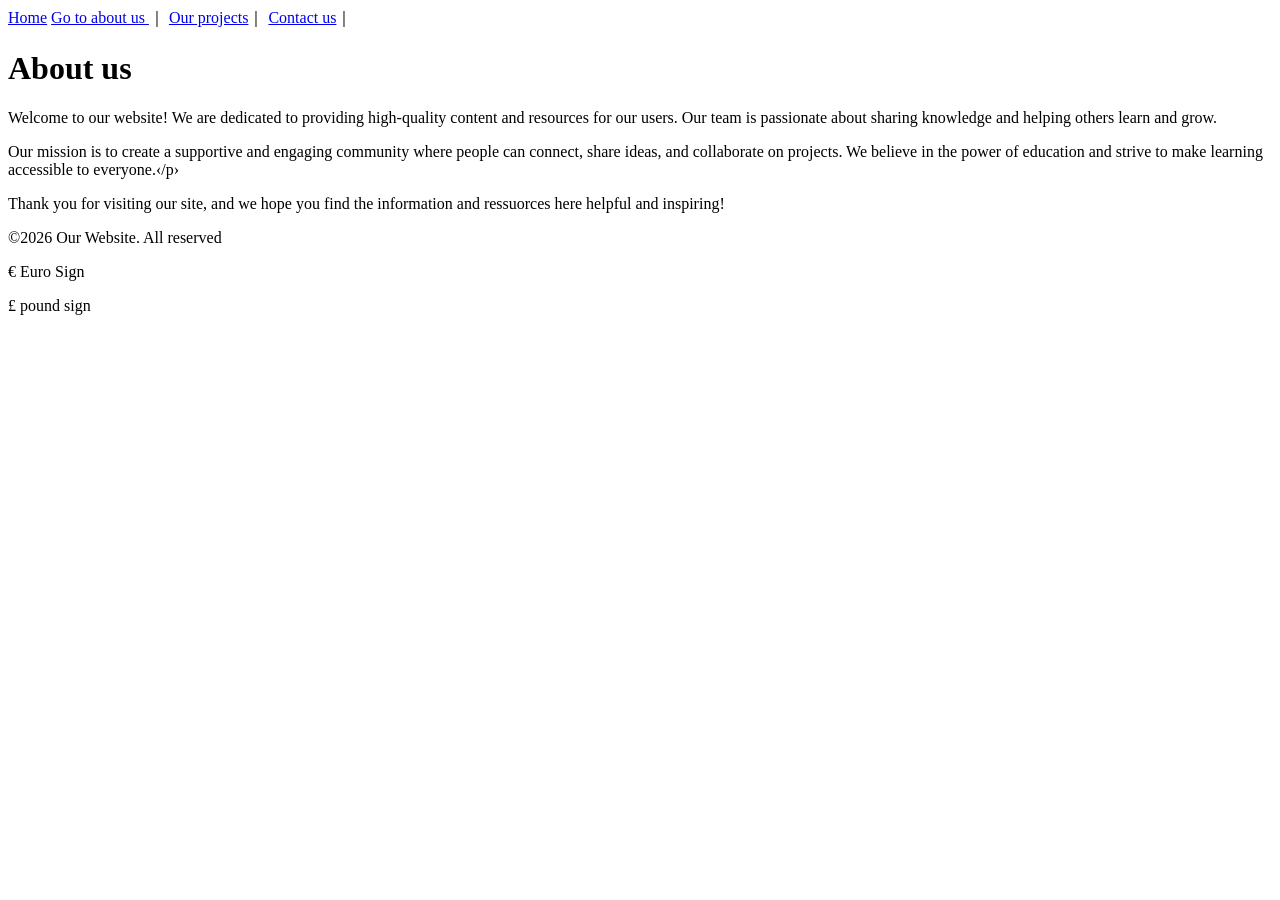
==== about.html @ aaf32717 "html new concepts" ====
<!DOCTYPE html>
<html lang="en">
<head>
    <meta charset="UTF-8">
    <meta name="viewport" content="width=device-width, initial-scale=1.0">
    <title>Document</title>
</head>
<body>
    <a href ="./">Home</a>
<a href="about.html">Go to about us </a>&#65372;
<a href="projects.html">Our projects</a>&#65372;
<a href="contacts.html">Contact us</a>&#65372;
<h1> About us</h1>
<p>Welcome to our website! We are dedicated to providing high-quality content and resources for our users. Our team is passionate about sharing knowledge and helping others learn and grow.</p> <p>Our mission is to create a supportive and engaging community where people can connect, share ideas, and collaborate on projects. We believe in the power of education and strive to make learning accessible to everyone.‹/p›
<p>Thank you for visiting our site, and we hope you find the information and ressuorces here helpful and inspiring!</p>
<P>&#169;2026 Our Website. All reserved</P>
<P>&euro; Euro Sign</P>
<p>&pound; pound sign</p>
    
</body>
</html>
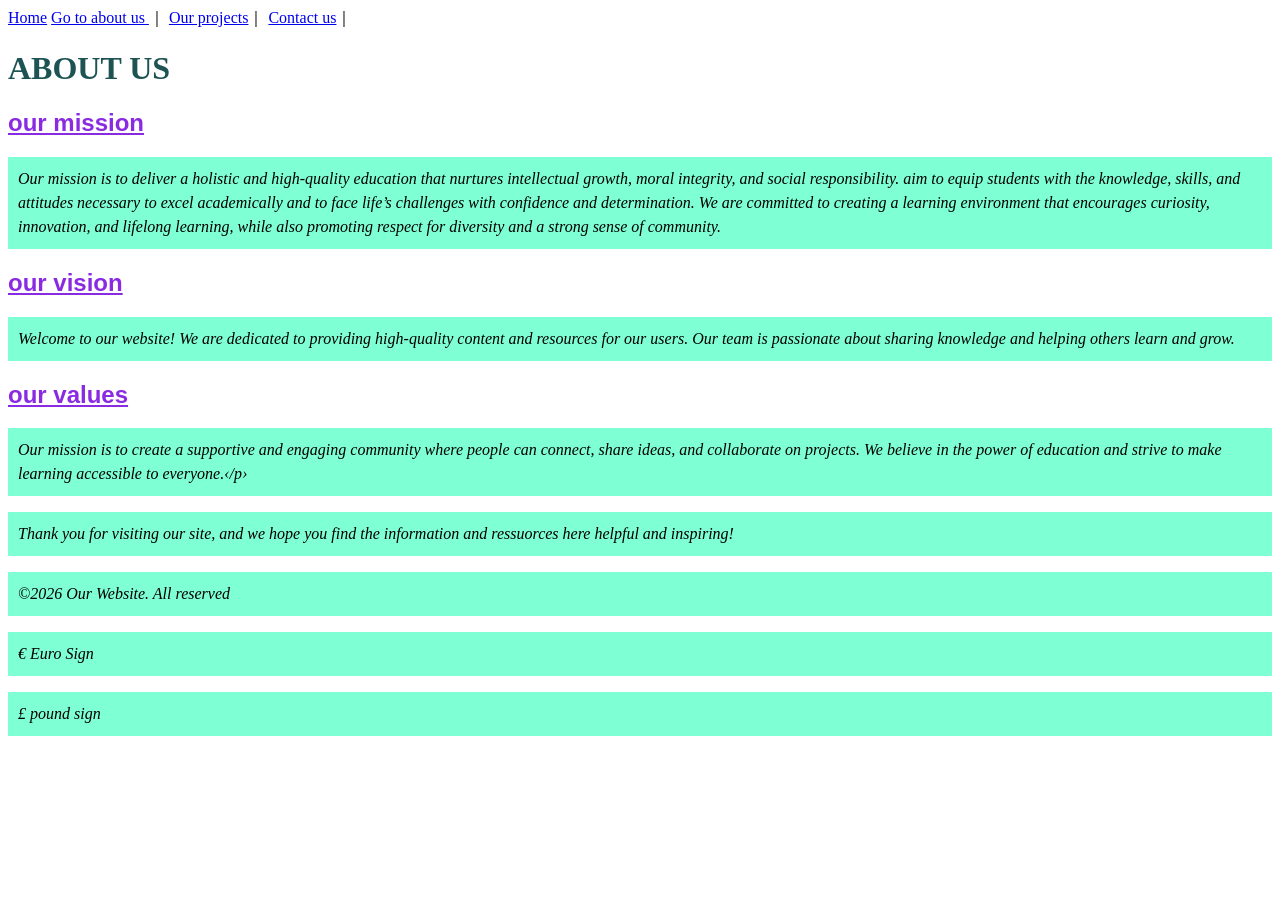
==== commit 5433d6f1: "CSS continuation" ====
--- a/about.html
+++ b/about.html
@@ -4,14 +4,50 @@
     <meta charset="UTF-8">
     <meta name="viewport" content="width=device-width, initial-scale=1.0">
     <title>Document</title>
+    <style>
+        h1{
+            color:rgb(29, 83, 83);
+            font-family: 'Times New Roman', Times, serif;
+            text-transform:uppercase;
+        }
+        h2{
+            color:blueviolet;
+            font-family: 'Franklin Gothic Medium', 'Arial Narrow', Arial, sans-serif;
+            text-decoration: underline;
+    
+        }
+        p{
+            font: size 16px;
+            line-height: 1.5;
+            color:black;
+            font-style: italic;
+            background-color:aquamarine;
+            padding: 10px;
+        }
+        .highlight{
+            color: black;
+            font-weight:bold;
+            background-color: antiquewhite;
+            padding: 5px;
+
+        }
+    </style>
 </head>
+
 <body>
     <a href ="./">Home</a>
 <a href="about.html">Go to about us </a>&#65372;
 <a href="projects.html">Our projects</a>&#65372;
 <a href="contacts.html">Contact us</a>&#65372;
 <h1> About us</h1>
-<p>Welcome to our website! We are dedicated to providing high-quality content and resources for our users. Our team is passionate about sharing knowledge and helping others learn and grow.</p> <p>Our mission is to create a supportive and engaging community where people can connect, share ideas, and collaborate on projects. We believe in the power of education and strive to make learning accessible to everyone.‹/p›
+<h2>our mission</h2>
+<p>Our mission is to deliver a holistic and high-quality education that nurtures intellectual growth, moral integrity, and social responsibility. <span class="hightlight"> aim to equip students with the knowledge, skills, and attitudes necessary to excel academically and to face life’s challenges with confidence and determination.</span>
+
+We are committed to creating a learning environment that encourages curiosity, innovation, and lifelong learning, while also promoting respect for diversity and a strong sense of community.</p>
+<h2>our vision</h2>
+<p>Welcome to our website! We are dedicated to providing high-quality content and resources for our users. Our team is passionate about sharing knowledge and helping others learn and grow.</p>
+<h2>our values</h2> 
+<p>Our mission is to create a supportive and engaging community where people can connect, share ideas, and collaborate on projects. We believe in the power of education and strive to make learning accessible to everyone.‹/p›
 <p>Thank you for visiting our site, and we hope you find the information and ressuorces here helpful and inspiring!</p>
 <P>&#169;2026 Our Website. All reserved</P>
 <P>&euro; Euro Sign</P>
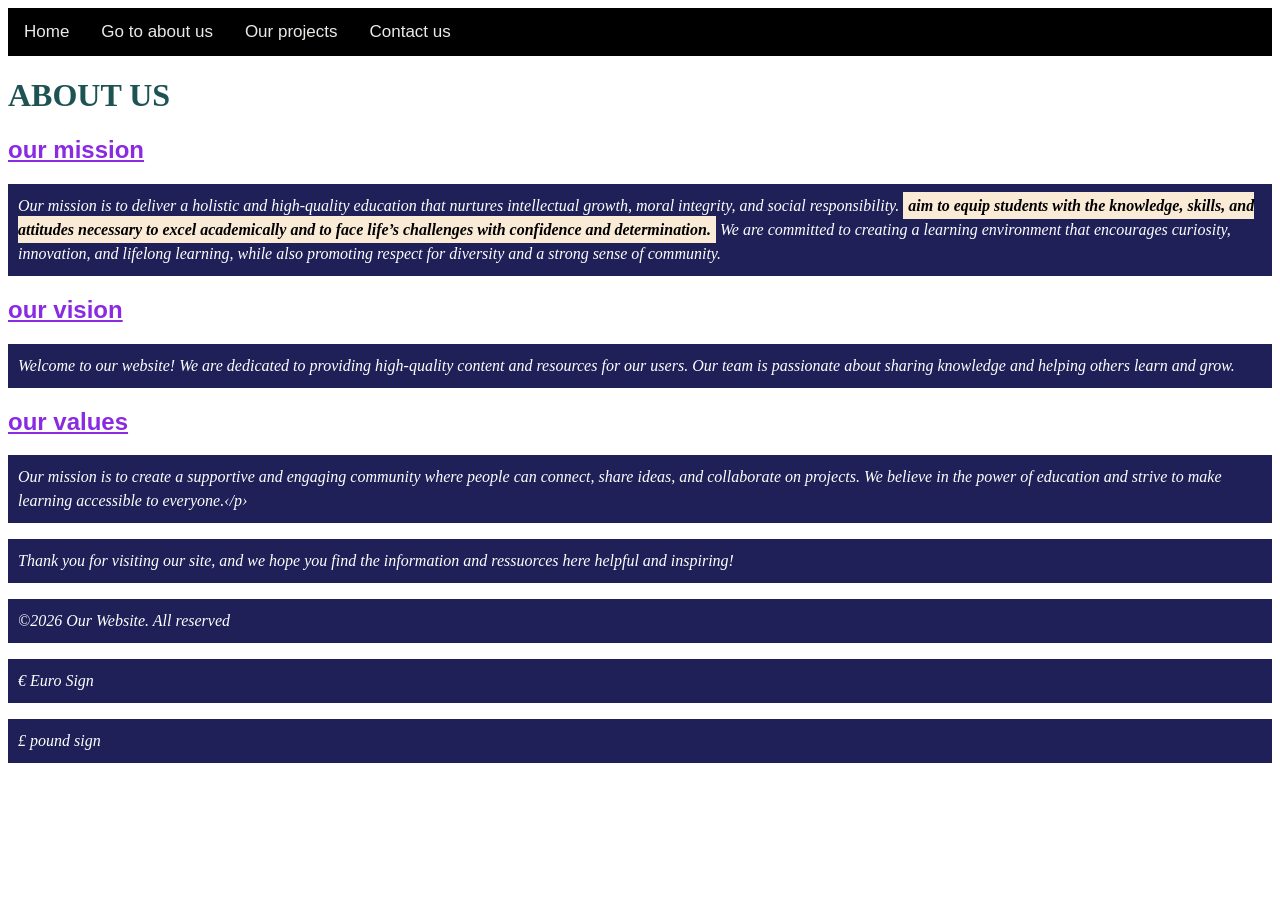
==== commit 66e8ea0a: "internal CSS" ====
--- a/about.html
+++ b/about.html
@@ -17,11 +17,11 @@
     
         }
         p{
-            font: size 16px;
+            font-size: 16px;
             line-height: 1.5;
-            color:black;
+            color:white;
             font-style: italic;
-            background-color:aquamarine;
+            background-color:rgb(30, 32, 87);
             padding: 10px;
         }
         .highlight{
@@ -31,17 +31,37 @@
             padding: 5px;
 
         }
+        .topnav{
+            background-color: black;
+            overflow: hidden;
+        }
+        .topnav a {
+            float: left;
+            color:rgb(236, 233, 230);
+            text-align: center;
+            padding: 14px 16px;
+            text-decoration:none;
+            font-size: 17px;
+             font-family: Arial, "Helvetica Neue", Helvetica, sans-serif;
+        }
+        .topnav a:hover {
+            background-color: rgb(235, 232, 227);
+            color:black;
+
+        }
     </style>
 </head>
 
 <body>
+    <div class="topnav">
     <a href ="./">Home</a>
 <a href="about.html">Go to about us </a>&#65372;
 <a href="projects.html">Our projects</a>&#65372;
 <a href="contacts.html">Contact us</a>&#65372;
+    </div>
 <h1> About us</h1>
 <h2>our mission</h2>
-<p>Our mission is to deliver a holistic and high-quality education that nurtures intellectual growth, moral integrity, and social responsibility. <span class="hightlight"> aim to equip students with the knowledge, skills, and attitudes necessary to excel academically and to face life’s challenges with confidence and determination.</span>
+<p>Our mission is to deliver a holistic and high-quality education that nurtures intellectual growth, moral integrity, and social responsibility. <span class="highlight"> aim to equip students with the knowledge, skills, and attitudes necessary to excel academically and to face life’s challenges with confidence and determination.</span>
 
 We are committed to creating a learning environment that encourages curiosity, innovation, and lifelong learning, while also promoting respect for diversity and a strong sense of community.</p>
 <h2>our vision</h2>
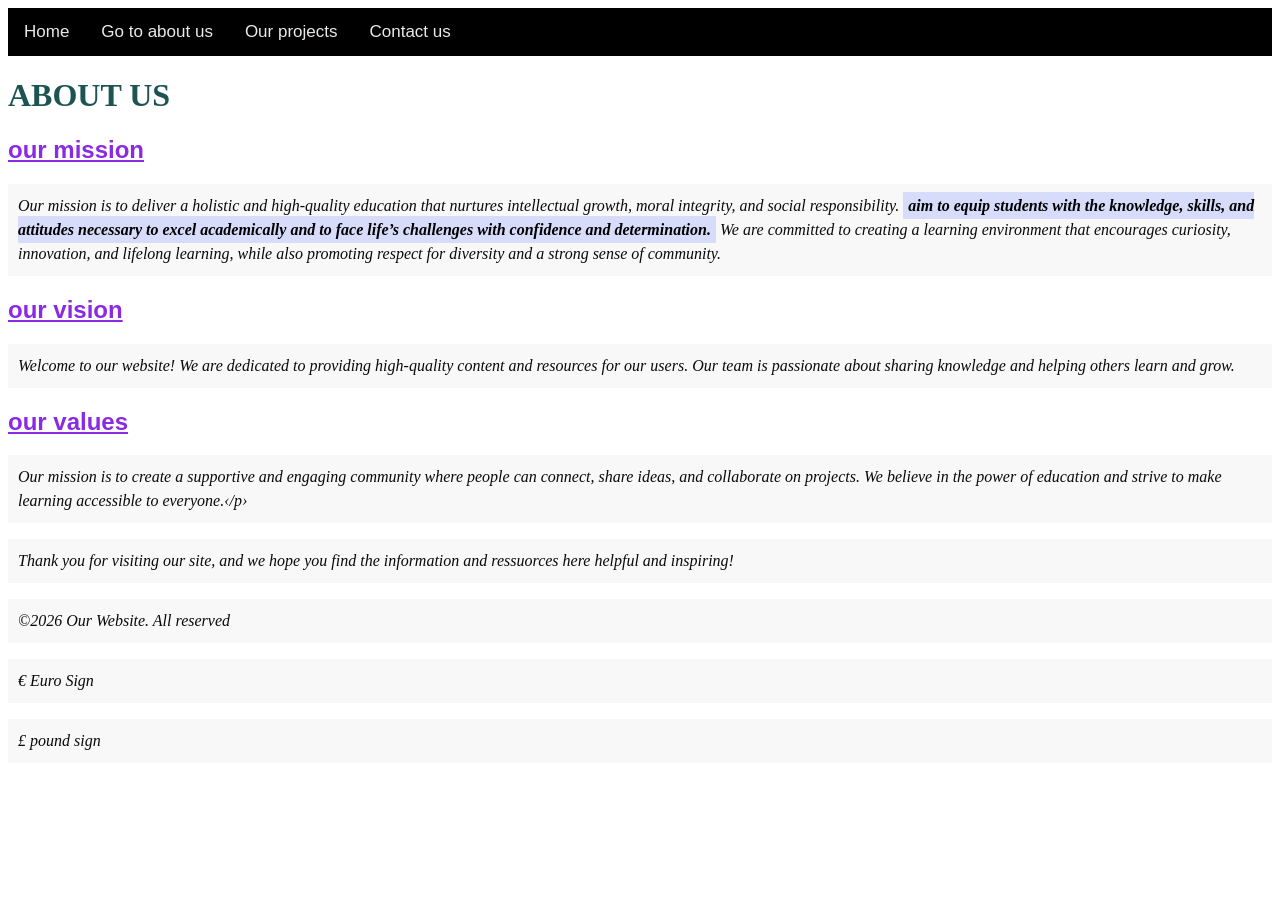
==== commit 1551f5d5: "external CSS" ====
--- a/about.html
+++ b/about.html
@@ -4,52 +4,7 @@
     <meta charset="UTF-8">
     <meta name="viewport" content="width=device-width, initial-scale=1.0">
     <title>Document</title>
-    <style>
-        h1{
-            color:rgb(29, 83, 83);
-            font-family: 'Times New Roman', Times, serif;
-            text-transform:uppercase;
-        }
-        h2{
-            color:blueviolet;
-            font-family: 'Franklin Gothic Medium', 'Arial Narrow', Arial, sans-serif;
-            text-decoration: underline;
-    
-        }
-        p{
-            font-size: 16px;
-            line-height: 1.5;
-            color:white;
-            font-style: italic;
-            background-color:rgb(30, 32, 87);
-            padding: 10px;
-        }
-        .highlight{
-            color: black;
-            font-weight:bold;
-            background-color: antiquewhite;
-            padding: 5px;
-
-        }
-        .topnav{
-            background-color: black;
-            overflow: hidden;
-        }
-        .topnav a {
-            float: left;
-            color:rgb(236, 233, 230);
-            text-align: center;
-            padding: 14px 16px;
-            text-decoration:none;
-            font-size: 17px;
-             font-family: Arial, "Helvetica Neue", Helvetica, sans-serif;
-        }
-        .topnav a:hover {
-            background-color: rgb(235, 232, 227);
-            color:black;
-
-        }
-    </style>
+    <link rel="stylesheet" href="css/style.css">
 </head>
 
 <body>
--- a/css/style.css
+++ b/css/style.css
@@ -0,0 +1,45 @@
+
+        h1{
+            color:rgb(29, 83, 83);
+            font-family: 'Times New Roman', Times, serif;
+            text-transform:uppercase;
+        }
+        h2{
+            color:blueviolet;
+            font-family: 'Franklin Gothic Medium', 'Arial Narrow', Arial, sans-serif;
+            text-decoration: underline;
+    
+        }
+        p{
+            font-size: 16px;
+            line-height: 1.5;
+            color:rgb(10, 10, 10);
+            font-style: italic;
+            background-color:rgb(248, 248, 249);
+            padding: 10px;
+        }
+        .highlight{
+            color: black;
+            font-weight:bold;
+            background-color: rgb(215, 220, 250);
+            padding: 5px;
+
+        }
+        .topnav{
+            background-color: black;
+            overflow: hidden;
+        }
+        .topnav a {
+            float: left;
+            color:rgb(236, 233, 230);
+            text-align: center;
+            padding: 14px 16px;
+            text-decoration:none;
+            font-size: 17px;
+             font-family: Arial, "Helvetica Neue", Helvetica, sans-serif;
+        }
+        .topnav a:hover {
+            background-color: rgb(235, 232, 227);
+            color:black;
+
+        }
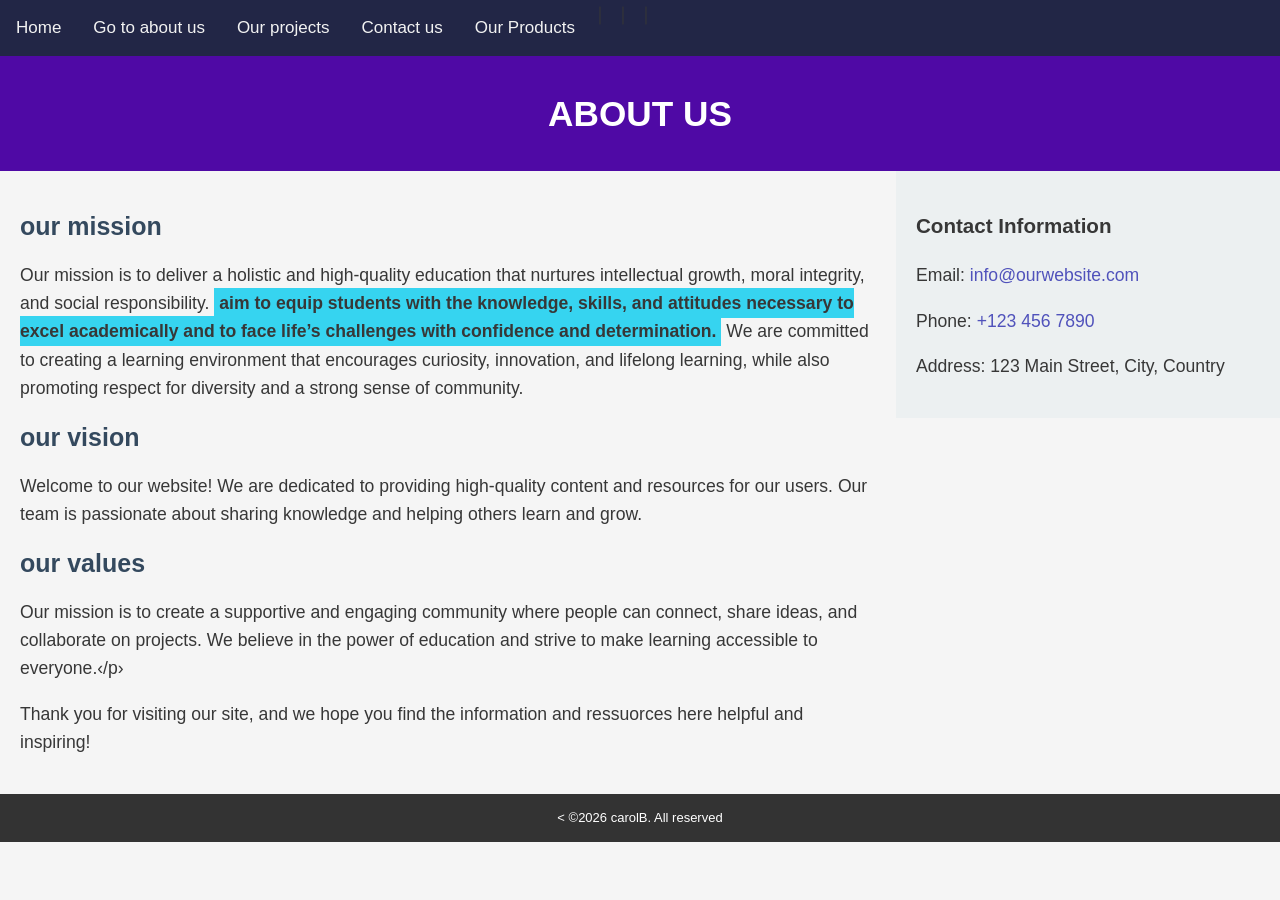
==== commit d1e1d369: "implimenting a standard layout on all my webpages" ====
--- a/about.html
+++ b/about.html
@@ -9,12 +9,18 @@
 
 <body>
     <div class="topnav">
-    <a href ="./">Home</a>
-<a href="about.html">Go to about us </a>&#65372;
-<a href="projects.html">Our projects</a>&#65372;
-<a href="contacts.html">Contact us</a>&#65372;
+        <a href ="./">Home</a>
+        <a href="about.html">Go to about us </a>&#65372;
+        <a href="projects.html">Our projects</a>&#65372;
+        <a href="contacts.html">Contact us</a>&#65372;
+        <a href="products.html">Our Products</a>
     </div>
-<h1> About us</h1>
+    <div class="banner">
+        <h1> About us</h1>
+    </div>
+    <div class="row">
+        <div class="content">
+
 <h2>our mission</h2>
 <p>Our mission is to deliver a holistic and high-quality education that nurtures intellectual growth, moral integrity, and social responsibility. <span class="highlight"> aim to equip students with the knowledge, skills, and attitudes necessary to excel academically and to face life’s challenges with confidence and determination.</span>
 
@@ -24,9 +30,15 @@
 <h2>our values</h2> 
 <p>Our mission is to create a supportive and engaging community where people can connect, share ideas, and collaborate on projects. We believe in the power of education and strive to make learning accessible to everyone.‹/p›
 <p>Thank you for visiting our site, and we hope you find the information and ressuorces here helpful and inspiring!</p>
-<P>&#169;2026 Our Website. All reserved</P>
-<P>&euro; Euro Sign</P>
-<p>&pound; pound sign</p>
-    
+        </div>
+        <div class="sidebar">
+            <h3>Contact Information</h3>
+            <p>Email: <a href="mailto:info@ourwebsite.com">info@ourwebsite.com</a></p>
+            <p>Phone: <a href="tel:+1234567890">+123 456 7890</a></p>
+            <p>Address: 123 Main Street, City, Country</p>
+        </div>
+    </div>
+    <div class="footer"><        
+         &#169;2026 carolB. All reserved
 </body>
 </html>
--- a/css/style.css
+++ b/css/style.css
@@ -1,45 +1,119 @@
+body {
+    background-color: #f5f5f5;
+    margin: 0;
+    color: #373737;
+    font-family: 'Arial', sans-serif;
+    font-size: 1.1em;
+    line-height: 1.6em;
+}
+* {
+    box-sizing: border-box;
+}
+h1 {
 
-        h1{
-            color:rgb(29, 83, 83);
-            font-family: 'Times New Roman', Times, serif;
-            text-transform:uppercase;
-        }
-        h2{
-            color:blueviolet;
-            font-family: 'Franklin Gothic Medium', 'Arial Narrow', Arial, sans-serif;
-            text-decoration: underline;
-    
-        }
-        p{
-            font-size: 16px;
-            line-height: 1.5;
-            color:rgb(10, 10, 10);
-            font-style: italic;
-            background-color:rgb(248, 248, 249);
-            padding: 10px;
-        }
-        .highlight{
-            color: black;
-            font-weight:bold;
-            background-color: rgb(215, 220, 250);
-            padding: 5px;
+    text-transform: uppercase;
+}
+h2 {
+    color: #34495e;
+    text-decoration: none;
+    font-size: 25px;
+}
+.highlight {
+    /* color: #495857; */
+    font-weight: bold;
+    background-color: #36d4f0;
+    padding: 5px;
+}
+.topnav {
+    background-color: #222646;
+    overflow: hidden;
+}
+.topnav a {
+    float: left;
+    color: #f2f2f2;
+    display: block;
+    text-align: center;
+    padding: 14px 16px;
+    text-decoration: none;
+    font-size: 17px;
+    font-family: Arial, Helvetica, sans-serif;
+}
+.topnav a:hover {
+    background-color: #f2f2f2;
+    color: #333;
+}
+.banner {
+    background-color: #4f09a5;
+    color: white;
+    padding: 20px;
+    text-align: center;
+}
+.row::after {
+    content: "";
+    display: block;
+    clear: both;
+}
+.content {
+    float: left;
+    width: 70%;
+    padding: 20px;
+}
+.sidebar {
+    float: left;
+    width: 30%;
+    padding: 20px;
+    background-color: #ecf0f1;
+}
+.sidebar a {
+    color: #5052bb;
+    text-decoration: none;
+}
+.sidebar a:hover {
+    text-decoration: underline;
+}
+.sidebar ul{
+    list-style-type: none;
+    margin-bottom: 5px;
+}
 
-        }
-        .topnav{
-            background-color: black;
-            overflow: hidden;
-        }
-        .topnav a {
-            float: left;
-            color:rgb(236, 233, 230);
-            text-align: center;
-            padding: 14px 16px;
-            text-decoration:none;
-            font-size: 17px;
-             font-family: Arial, "Helvetica Neue", Helvetica, sans-serif;
-        }
-        .topnav a:hover {
-            background-color: rgb(235, 232, 227);
-            color:black;
 
-        }
+@media screen and (max-width: 800px) {
+    .content, .sidebar {
+        width: 100%;
+        padding: 10px;
+    }
+}
+.footer {
+    background-color: #333;
+    color: white;
+    text-align: center;
+    font-size: small;
+    padding: 10px;
+    /* position: fixed; */
+    left: 0;
+    bottom: 0;
+    width: 100%;
+}
+table {
+    border: 1px solid #373737;
+    border-collapse: collapse;
+    width: 80%;
+    margin: 0 auto;
+}
+table th{
+    border: 1px solid #373737;
+    padding: 8px;
+    background-color: #3a5875;
+    color: white;
+}
+table td {
+    border: 1px solid #373737;
+    padding: 8px;
+    text-align: left;
+}
+tr:nth-child(even) {
+    background-color: #dcdcf1;
+}
+tr:hover {
+    background-color: #e7cce9;
+}
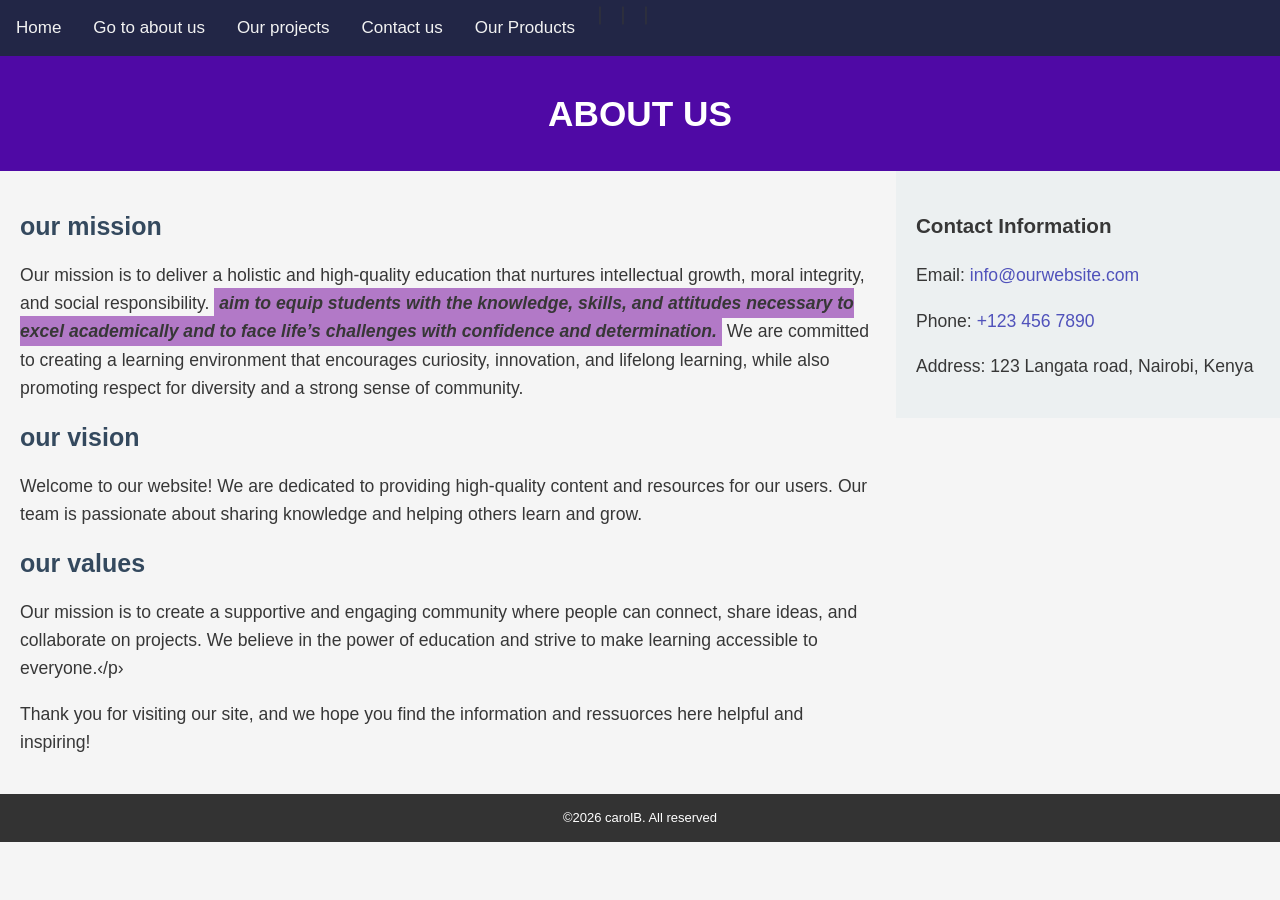
==== commit e018afe3: "arrange the fomatting" ====
--- a/about.html
+++ b/about.html
@@ -35,10 +35,10 @@
             <h3>Contact Information</h3>
             <p>Email: <a href="mailto:info@ourwebsite.com">info@ourwebsite.com</a></p>
             <p>Phone: <a href="tel:+1234567890">+123 456 7890</a></p>
-            <p>Address: 123 Main Street, City, Country</p>
+            <p>Address: 123 Langata road, Nairobi, Kenya</p>
         </div>
     </div>
-    <div class="footer"><        
+    <div class="footer">    
          &#169;2026 carolB. All reserved
 </body>
 </html>
--- a/css/style.css
+++ b/css/style.css
@@ -21,8 +21,9 @@
 .highlight {
     /* color: #495857; */
     font-weight: bold;
-    background-color: #36d4f0;
+    background-color: #b279c7;
     padding: 5px;
+    font-style: italic;
 }
 .topnav {
     background-color: #222646;
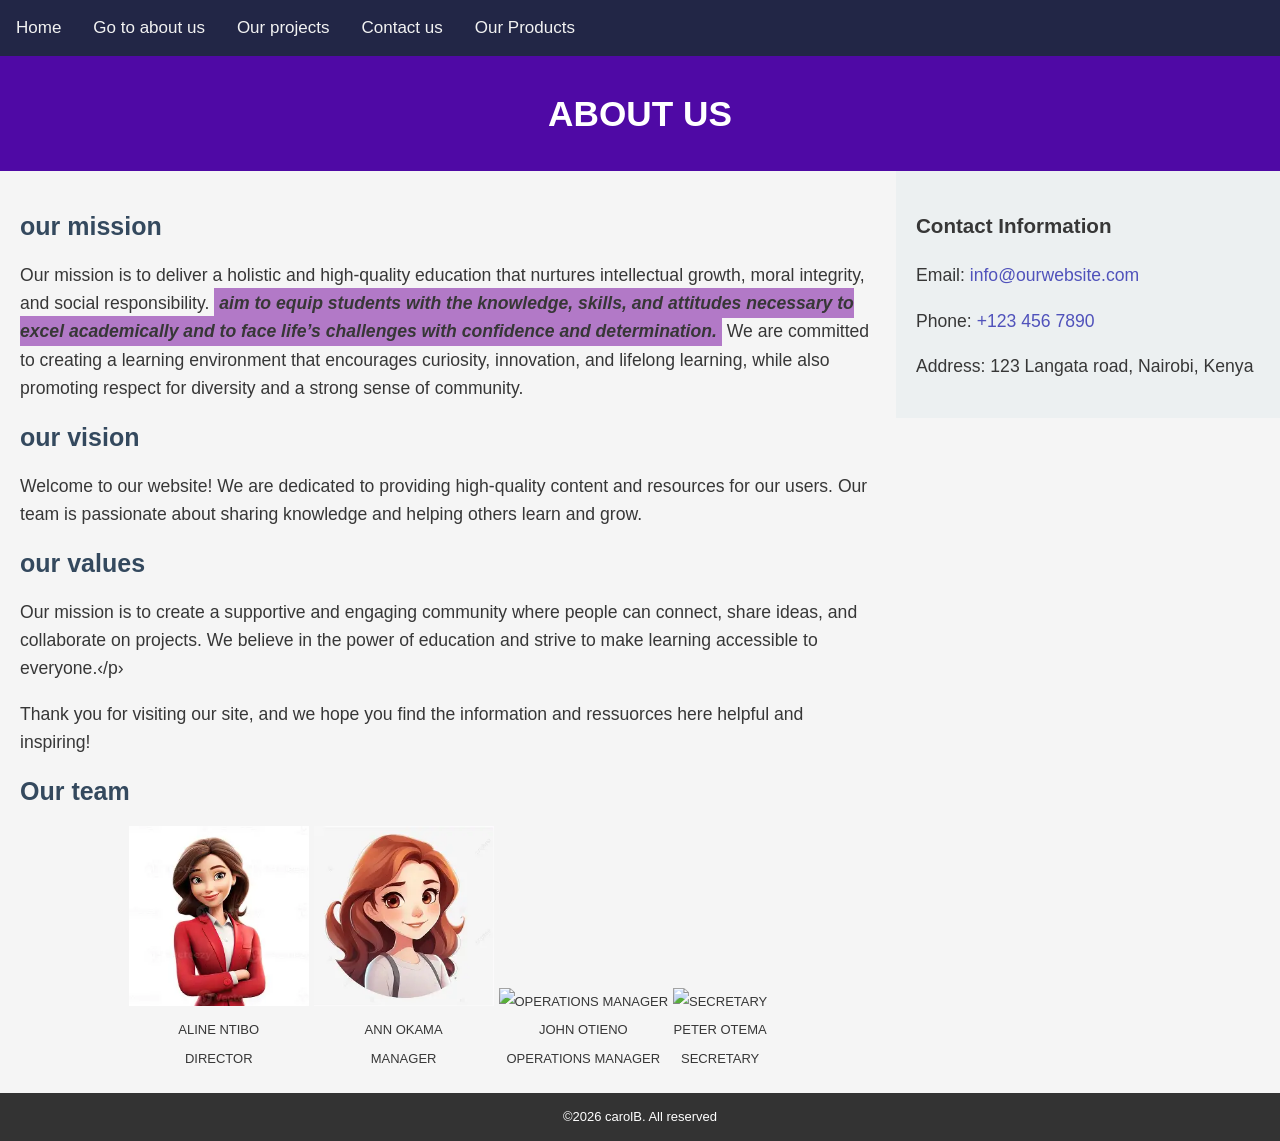
==== commit ca4b3b84: "introducing forms" ====
--- a/about.html
+++ b/about.html
@@ -10,9 +10,9 @@
 <body>
     <div class="topnav">
         <a href ="./">Home</a>
-        <a href="about.html">Go to about us </a>&#65372;
-        <a href="projects.html">Our projects</a>&#65372;
-        <a href="contacts.html">Contact us</a>&#65372;
+        <a href="about.html">Go to about us </a>
+        <a href="projects.html">Our projects</a>
+        <a href="contacts.html">Contact us</a>
         <a href="products.html">Our Products</a>
     </div>
     <div class="banner">
@@ -30,6 +30,26 @@
 <h2>our values</h2> 
 <p>Our mission is to create a supportive and engaging community where people can connect, share ideas, and collaborate on projects. We believe in the power of education and strive to make learning accessible to everyone.‹/p›
 <p>Thank you for visiting our site, and we hope you find the information and ressuorces here helpful and inspiring!</p>
+<h2>Our team</h2>
+<div class="team_img">
+        <div class="team_member">
+            <img src="FILLE1.webp" alt="Director"><br>
+            <caption>Aline Ntibo<br>Director</caption>
+        </div>
+        <div class="team_member">
+            <img src="FILLE2.webp" alt="Manager"><br>
+            <caption>Ann Okama<br>Manager</caption>
+        </div>
+        <div class="team_member">
+            <img src="images/team_default.svg" alt="Operations Manager"><br>
+            <caption>John Otieno<br>Operations Manager</caption>
+        </div>
+        <div class="team_member">
+            <img src="images/team_default.svg" alt="Secretary"><br>
+            <caption>Peter Otema<br>Secretary</caption>
+        </div>
+    </div>
+
         </div>
         <div class="sidebar">
             <h3>Contact Information</h3>
@@ -38,6 +58,7 @@
             <p>Address: 123 Langata road, Nairobi, Kenya</p>
         </div>
     </div>
+    
     <div class="footer">    
          &#169;2026 carolB. All reserved
 </body>
--- a/css/style.css
+++ b/css/style.css
@@ -42,6 +42,9 @@
 .topnav a:hover {
     background-color: #f2f2f2;
     color: #333;
+}
+.topnav-right{
+    float:right
 }
 .banner {
     background-color: #4f09a5;
@@ -117,4 +120,60 @@
 }
 tr:hover {
     background-color: #e7cce9;
-}+}
+.team_img{
+    overflow: hidden;
+    text-align: center;
+}
+.team_img img {
+    width: 180px;
+    height: auto;
+    transition: transform 0.3s ease;
+}
+.team-img:hover{
+    transform: scale(1,1);
+}
+.team_member{
+    display:inline-block;
+    font-size: small;
+    color: #373737;
+    text-transform: uppercase;
+}
+.contactForm{
+    max-width: 500px;
+    margin:0 auto;
+    padding: 20px;
+    background-color:#ecf0f1;
+    border-radius: 5px;
+    border: 1px solid #bdc3c7
+}
+.contactForm label{
+    margin-bottom:1px;
+    font-weight:bold;
+
+}
+.contactForm input,
+.contactForm select,
+.contactForm textarea {
+    width: 100%;
+    padding: 12px 16px;
+    margin-bottom: 10px;
+    border: 1px solid #bdc3c7;
+    border-radius: 3px;
+    font-size: 1.6em;
+    font-family: Arial, Helvetica, sans-serif;
+}
+
+.contactForm button {
+    background-color: #3498db;
+    color: white;
+    padding: 12px 20px;
+    border: none;
+    border-radius: 3px;
+    cursor: pointer;
+    font-size: 1.6em;
+}
+
+.contactForm button:hover {
+    background-color: #2980b9;
+}
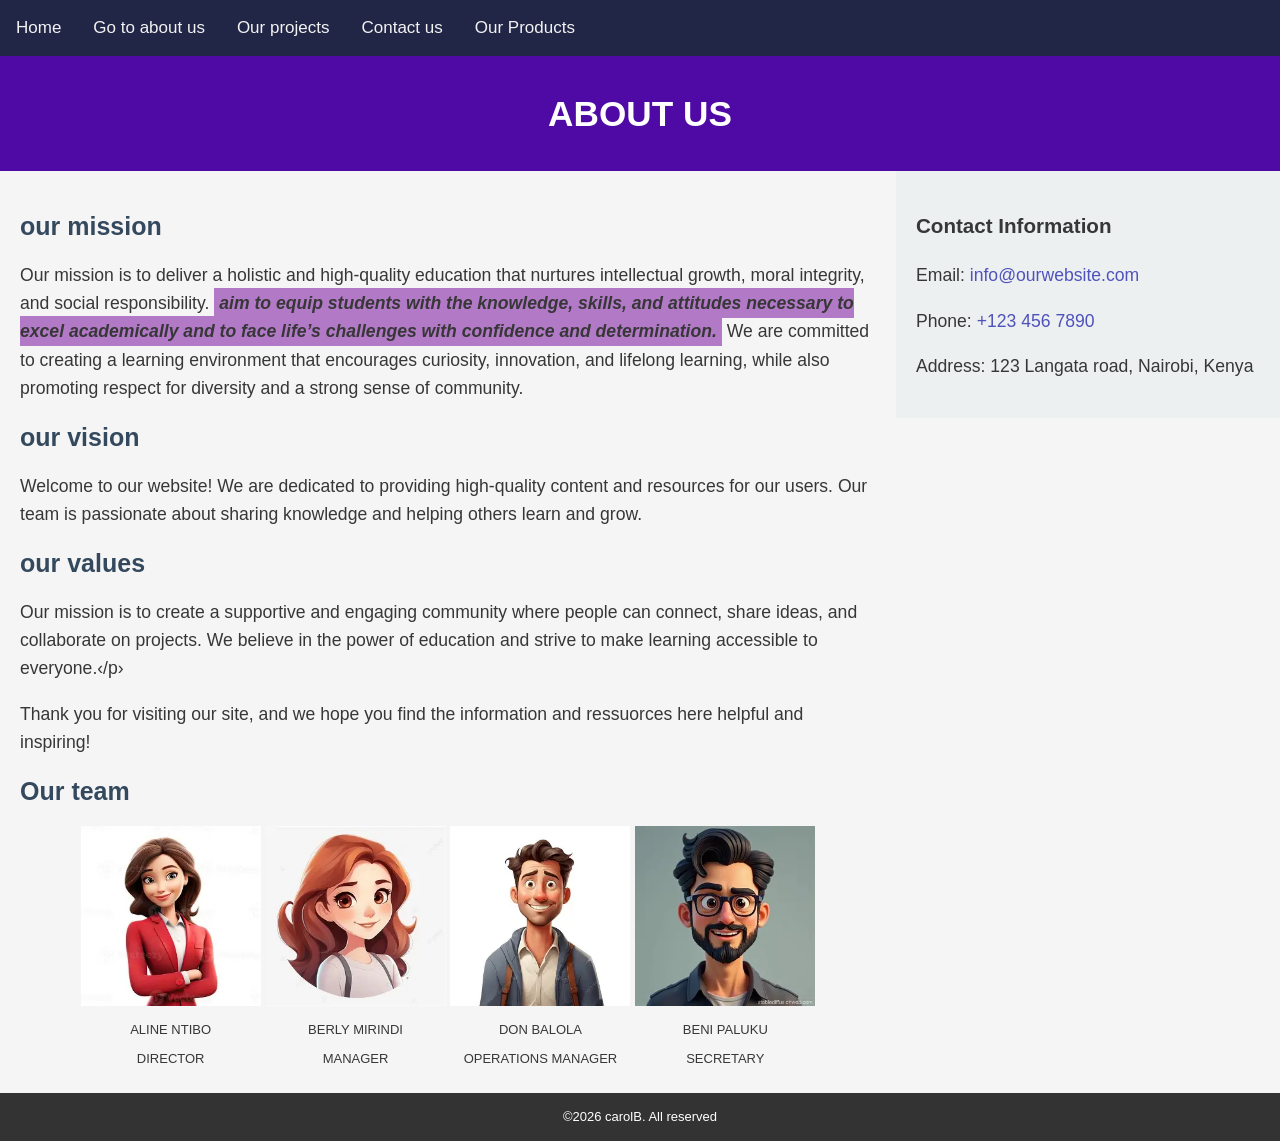
==== commit 7d587b68: "adding other teams pictures" ====
--- a/about.html
+++ b/about.html
@@ -38,15 +38,15 @@
         </div>
         <div class="team_member">
             <img src="FILLE2.webp" alt="Manager"><br>
-            <caption>Ann Okama<br>Manager</caption>
+            <caption>Berly Mirindi<br>Manager</caption>
         </div>
         <div class="team_member">
-            <img src="images/team_default.svg" alt="Operations Manager"><br>
-            <caption>John Otieno<br>Operations Manager</caption>
+            <img src="GARS1.webp" alt="Operations Manager"><br>
+            <caption>Don Balola<br>Operations Manager</caption>
         </div>
         <div class="team_member">
-            <img src="images/team_default.svg" alt="Secretary"><br>
-            <caption>Peter Otema<br>Secretary</caption>
+            <img src="GARS2.webp" alt="Secretary"><br>
+            <caption>Beni Paluku<br>Secretary</caption>
         </div>
     </div>
 
--- a/css/style.css
+++ b/css/style.css
@@ -130,8 +130,9 @@
     height: auto;
     transition: transform 0.3s ease;
 }
-.team-img:hover{
-    transform: scale(1,1);
+
+.team_img img:hover {
+    transform: scale(1.1);
 }
 .team_member{
     display:inline-block;
